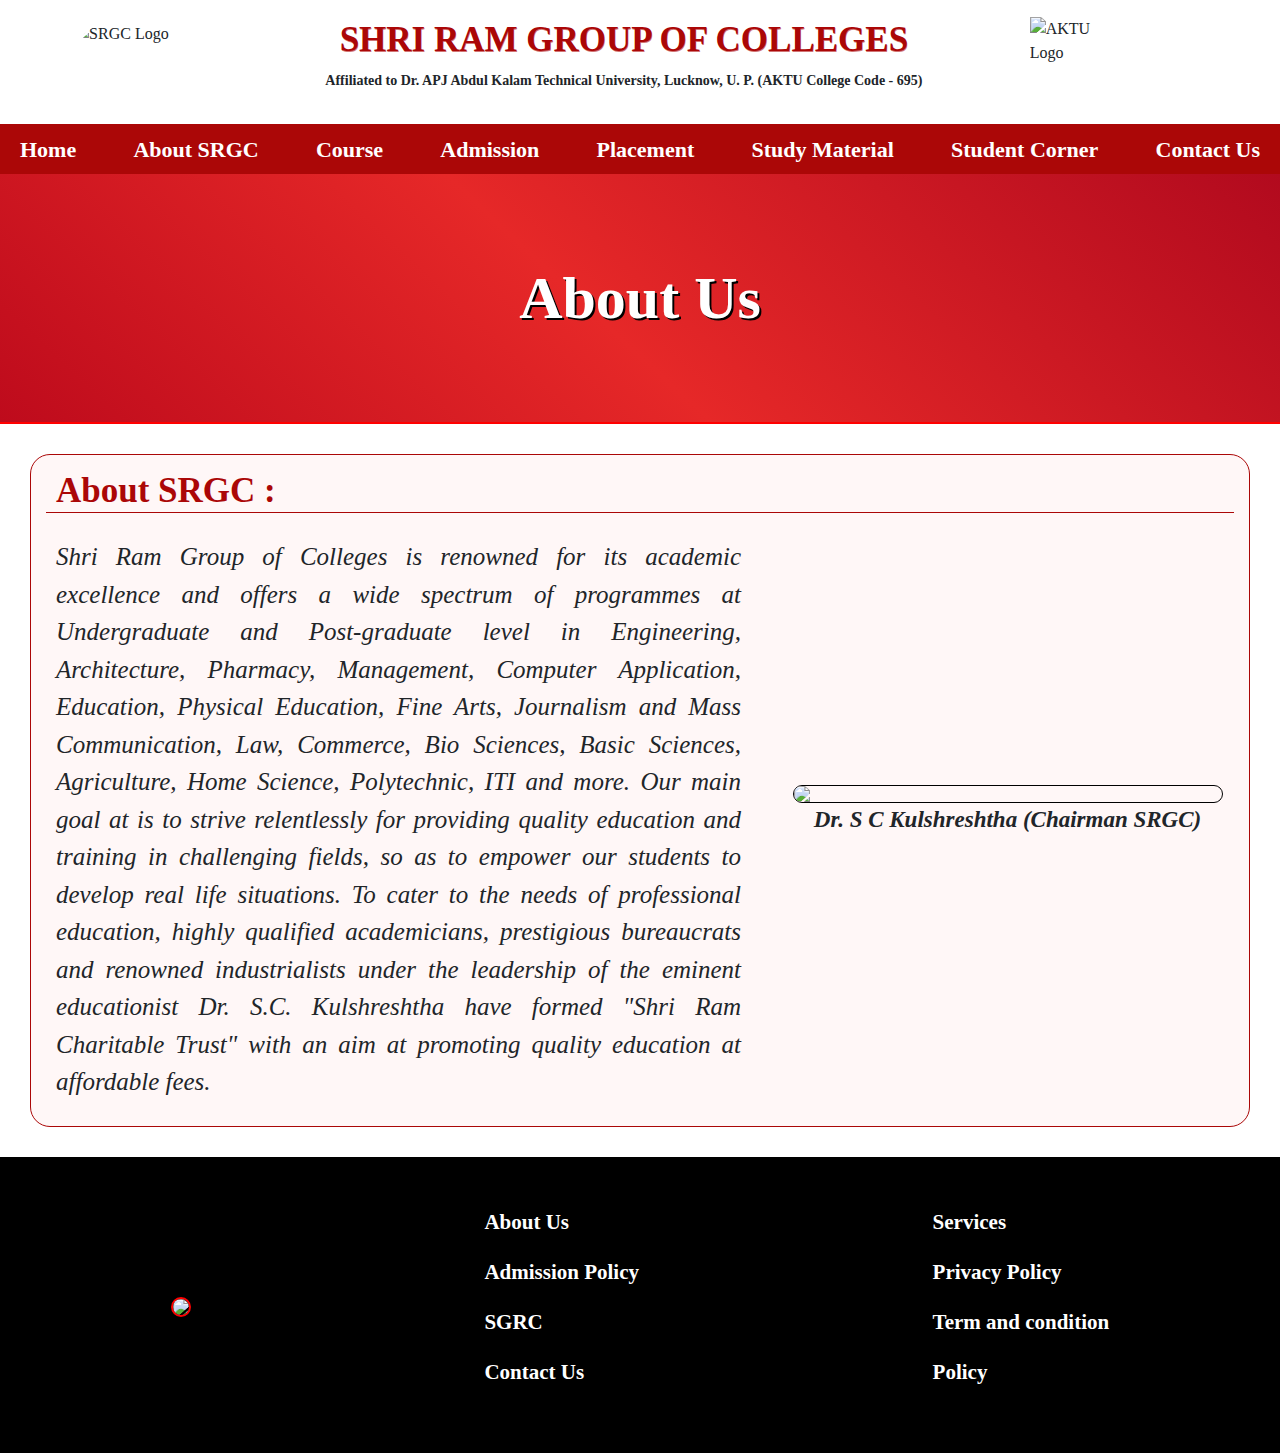
==== about.html @ ceb5efca "Add files via upload" ====
<!DOCTYPE html>
<html lang="en">
<head>
    <meta charset="UTF-8">
    <meta name="viewport" content="width=device-width, initial-scale=1.0">
    <title>SRGC</title>
    <link rel="stylesheet" href="comman.css">
    <link rel="stylesheet" href="about.css">
    <link href="https://cdn.jsdelivr.net/npm/bootstrap@5.3.3/dist/css/bootstrap.min.css" rel="stylesheet" integrity="sha384-QWTKZyjpPEjISv5WaRU9OFeRpok6YctnYmDr5pNlyT2bRjXh0JMhjY6hW+ALEwIH" crossorigin="anonymous">
    <link rel="stylesheet" href="https://cdnjs.cloudflare.com/ajax/libs/font-awesome/6.4.2/css/all.min.css">
</head>
<body>
    <header>
        <div id="container1">
            <img id="srgcImg" src="asset\srgclogo.png" alt="SRGC Logo">
            <div id="HeadingCont">
                <h1 id="heading1">SHRI RAM GROUP OF COLLEGES</h1>
                <p id="subHeading"> Affiliated to Dr. APJ Abdul Kalam Technical University, Lucknow, U. P. (AKTU College Code - 695)</p>
            </div>
            <img id="AktuLogo" src="asset\AktuLogo2.png" alt="AKTU Logo">
            <hr>
         </div>
    </header>

    <nav>
      <div id="container">        
        <div id="container2"> 
          <div><a class="nav" href="index.html" >Home</a></div>
          <div><a class="nav" href="about.html" >About SRGC</a></div>
          <div><a class="nav" href="course.html" >Course</a></div>
          <div><a class="nav" href="https://www.srgcmzn.com/admission-process.aspx" >Admission</a></div>
          <div><a class="nav" href="https://www.srgcmzn.com/placement-record.aspx">Placement</a></div>
          <div><a class="nav" href="studyMaterial.html">Study Material</a></div>
          <div><a class="nav" href="student.html">Student Corner</a></div>
          <div><a class="nav" href="https://www.srgcmzn.com/contact.aspx" >Contact Us</a></div>
  </div>
        <div id="container3">
          <a href="#" id="toogleButton"><i class="fa-solid fa-bars" id="bar"></i></a>
        </div>
      </div>
    </nav>
    <section>
      <div id="headingSection">
        <div>About Us</div>
      </div>
    </section>

          <section>
            <div id="aboutContanier">
              <h1 id="aboutHeading">About SRGC :</h1>
              
              <div id="content1">
              
                  <div id="aboutContent">Shri Ram Group of Colleges is renowned for its academic excellence and offers a wide spectrum of programmes at Undergraduate and Post-graduate level in Engineering, Architecture, Pharmacy, Management, Computer Application, Education, Physical Education, Fine Arts, Journalism and Mass Communication, Law, Commerce, Bio Sciences, Basic Sciences, Agriculture, Home Science, Polytechnic, ITI and more.

                    Our main goal at is to strive relentlessly for providing quality education and training in challenging fields, so as to empower our students to develop real life situations. To cater to the needs of professional education, highly qualified academicians, prestigious bureaucrats and renowned industrialists under the leadership of the eminent educationist Dr. S.C. Kulshreshtha have formed "Shri Ram Charitable Trust" with an aim at promoting quality education at affordable fees.
                  </div>
                  <div id="aboutImg">
                      <img id="chairmanSirPhoto" src="https://www.srgcmzn.com/images/chairman.jpg">
                    <p id="nameHeading">
                      Dr. S C Kulshreshtha
                        (Chairman SRGC)
                    </p>  
                  </div>
              </div>
            </div>
          </section>
     

         <footer>
        <div id="footerContainer">
            <div id="logoImage"><img  id="srgcLogo" src="https://www.srgcmzn.com/images/srgc-logo3.png"></div>
            <div id="oneList">
                <ul>
                    <li><a  class="footerList" href="" >About Us</a></li>
                    <li><a class="footerList" href="" >Admission Policy</a></li>
                    <li><a class="footerList" href="" >SGRC</a></li>
                    <li><a class="footerList" href="" >Contact Us</a></li>
                </ul>
            </div>
            <div id="secondList">
                <ul>
                    <li><a class="footerList" href="" >Services</a></li>
                    <li><a class="footerList" href="" >Privacy Policy</a></li>
                    <li><a class="footerList" href="" >Term and condition</a></li>
                    <li><a class="footerList" href="" >Policy</a></li>
                </ul>
            </div>
        </div>
    </footer>
    
          

          
<script src="https://cdn.jsdelivr.net/npm/bootstrap@5.3.3/dist/js/bootstrap.bundle.min.js" integrity="sha384-YvpcrYf0tY3lHB60NNkmXc5s9fDVZLESaAA55NDzOxhy9GkcIdslK1eN7N6jIeHz" crossorigin="anonymous"></script>
<script src="index.js"></script>
</body> 
</html>
---- comman.css ----
*{
    margin : 0px;
    padding : 0px;
    box-sizing: border-box;
    font-family:'Times New Roman', Times, serif;
}

#headingSection{
    height: 250px;
    width: 100%;
    display: flex;
    justify-content: center;
    align-items: center;
    font-size: 60px;
    font-weight: bold;
    border-bottom: 2px solid red;
    color: white;
    background-color: #be0b1c;
    background-image: linear-gradient(43deg, #be0b1c 0%, #e62828 46%, #b20a1e 100%);
    text-shadow: 2px 2px black;
}

#container1{
    height: 110px;
    width: 100%;
    display: flex;
    align-items: center;
    justify-content:space-around;
    padding: 10px 20px 10px 20px;
    background-color: white;
}
#srgcImg{
    height: 90px;
    width:200px;
    padding:10px;
    border-radius: 150px;
}

#heading1{
    color:#ab0707;
    font-size: 46px;
    font-weight: 800;
    text-shadow: .5px .5px rgb(209, 117, 117);
    padding-bottom:8px;
    text-align: center;
    margin:20px 10px 0px 10px;
    
}
#subHeading{
    font-size:18px;
    font-weight: 550;
}
#AktuLogo{
    height:110px;
    padding: 5px;
}

#container{
    height: 50px;
    width: 100%;
    background-color: #ab0707;
    display: flex;
    justify-content: right;
    align-items: center;

}

#container2{
    height: 50px;
    width: 100%;
    display: flex;
    justify-content: space-between;
    align-items: center;
    padding-left: 20px;
    padding-right: 20px;
    flex-wrap: wrap;
    gap:20px;
}
#container3{
    display: none;
}
.nav{
    color:white;
    text-decoration: none;
    font-size: 22px;
    font-weight: 700;
    line-height: 25px;
}
.nav:hover{
    color:wheat;
    scale:calc(1.01);
    transition: 0.1s ease-in;
}
.nav:active{
    scale: calc(.9);
    transition: 0.2s linear;
}
@media (max-width:1050px) {
    #container{
        height: 30px;
        background-color: #ab0707;
    }
    #bar{
        font-size:22px;
        color: white;
        background-color: #ab0707;
        margin: 20px;
    }
    #container2{
        display: inline-block;
        overflow: initial;
        flex-direction: column;
        position: absolute;
        z-index: 6;
        padding: 0px;
        padding-top: 40px;
        left:-100%;
        transition: 1.5s ease-in-out;
    }
    #container .active1{
       left:0px;
       pointer-events: auto;
    }
    .nav{
        width: 100%;
        justify-content: center;
        align-items: center;
        font-size: 18px;
        line-height: 45px;
        border:1px solid black;
        color: #ab0707;
        font-family:sans-serif;
        background-color:rgb(255, 247, 247);
    }
    #container3{
         display: block;
         z-index: 9;
    }
}



@media (max-width:1300px){
    #container1{
        height: auto;
        padding: 12px;
    }
    #srgcImg{
        height: 100px;
        width: 160px;
        padding-bottom: 20px;
    }
    #heading1{
        font-size: 35px;
        margin: 1px;
        padding-bottom: 8px;
        font-weight: 700;
    }
    #subHeading{
        font-size: 14px;
        text-align: center;
    }
    #AktuLogo{
        height:100px;
        width: 90px;
    }

}

@media(max-width:560px){

    #container1{
        padding: 8px;
    }
    #srgcImg{
        height: 70px;
        width: 90px;
    }
    #heading1{
        font-size:15px;
        padding-bottom: 4px;
    }
    #subHeading{
        font-size: 8px;
    }
    #AktuLogo{
        margin: 5px;
        height:65px;
        width: 85px;
    }
}


#footerContainer{
    height: auto;
    width: 100%;
    background-color: black;
    color: white;
    display: flex;
    justify-content: space-around;
    align-items: center;
    /* margin: 20px; */
    flex-wrap: wrap;
    padding: 40px;
    font-size: 21px;
    font-weight: 600;
    line-height: 50px;
}
.footerList{
    color: white;
    text-decoration: none;
}
#srgcLogo{
    height: 80px;
    border: 2px solid red;
    border-radius: 20px;
}
a{
    color: white;
    text-decoration: none;
}
li{
    list-style: none;
}
@media(max-width:450px){
    #srgcLogo{
        width:350px;
    }
}
---- about.css ----
*{
    margin : 0px;
    padding : 0px;
    box-sizing: border-box;
    font-family:'Times New Roman', Times, serif;
}




#aboutContanier{
    background-color:rgb(255, 247, 247);
    border:1px solid #ab0707;
    border-radius:20px;
    margin: 30px;
}
#aboutHeading{
    
    margin: 15px;
    padding-left:10px;
    font-size: 35px;
    font-weight: bold;
    /* font-style: italic; */
    color: #ab0707;
    border-bottom: 1px solid #ab0707 ;
}
#content1{
    height: auto;
    width: 100%;
    margin: 15px;
    padding: 10px;
    text-align: justify;
    display: flex;
    justify-content: space-between;
    gap:20px;
}
#aboutContent{
    height: auto;
    width: 70%;
    font-size: 25px;
    font-weight: 520;
    font-style: italic;
}

#aboutImg{
    margin: 20px;
    padding: 10px;
    height: auto;
    width: 550px;
    display: flex;
    flex-direction: column;
    justify-content: center;
    align-items: center;

}
#chairmanSirPhoto{
    height: auto;
    width: 430px;
    border: 1px solid black;
    border-radius:10px;
}
#nameHeading{
    font-size: 23px;
    font-weight: bold;
    font-style: italic;
}

@media (max-width:1200px){
    #content1{
        flex-wrap: wrap;
    }
    #aboutContent{
        width: 95%;
    }
}
@media (max-width:700px){
    #aboutContanier{
        margin: 15px;
    }
    #aboutHeading{
        margin: 10px;
        font-size:23px;
    }
    #content1{
        margin: 10px;
    }
    #aboutContent{
        font-size: 13px;
    }
    #aboutImg{
    margin: 10px;
    padding:5px;
    width: 400px;
    display: flex;
}
    #chairmanSirPhoto{
        width: 230px;
    }
    #nameHeading{
        font-size: 14px;
        padding: 1px;
    }

}
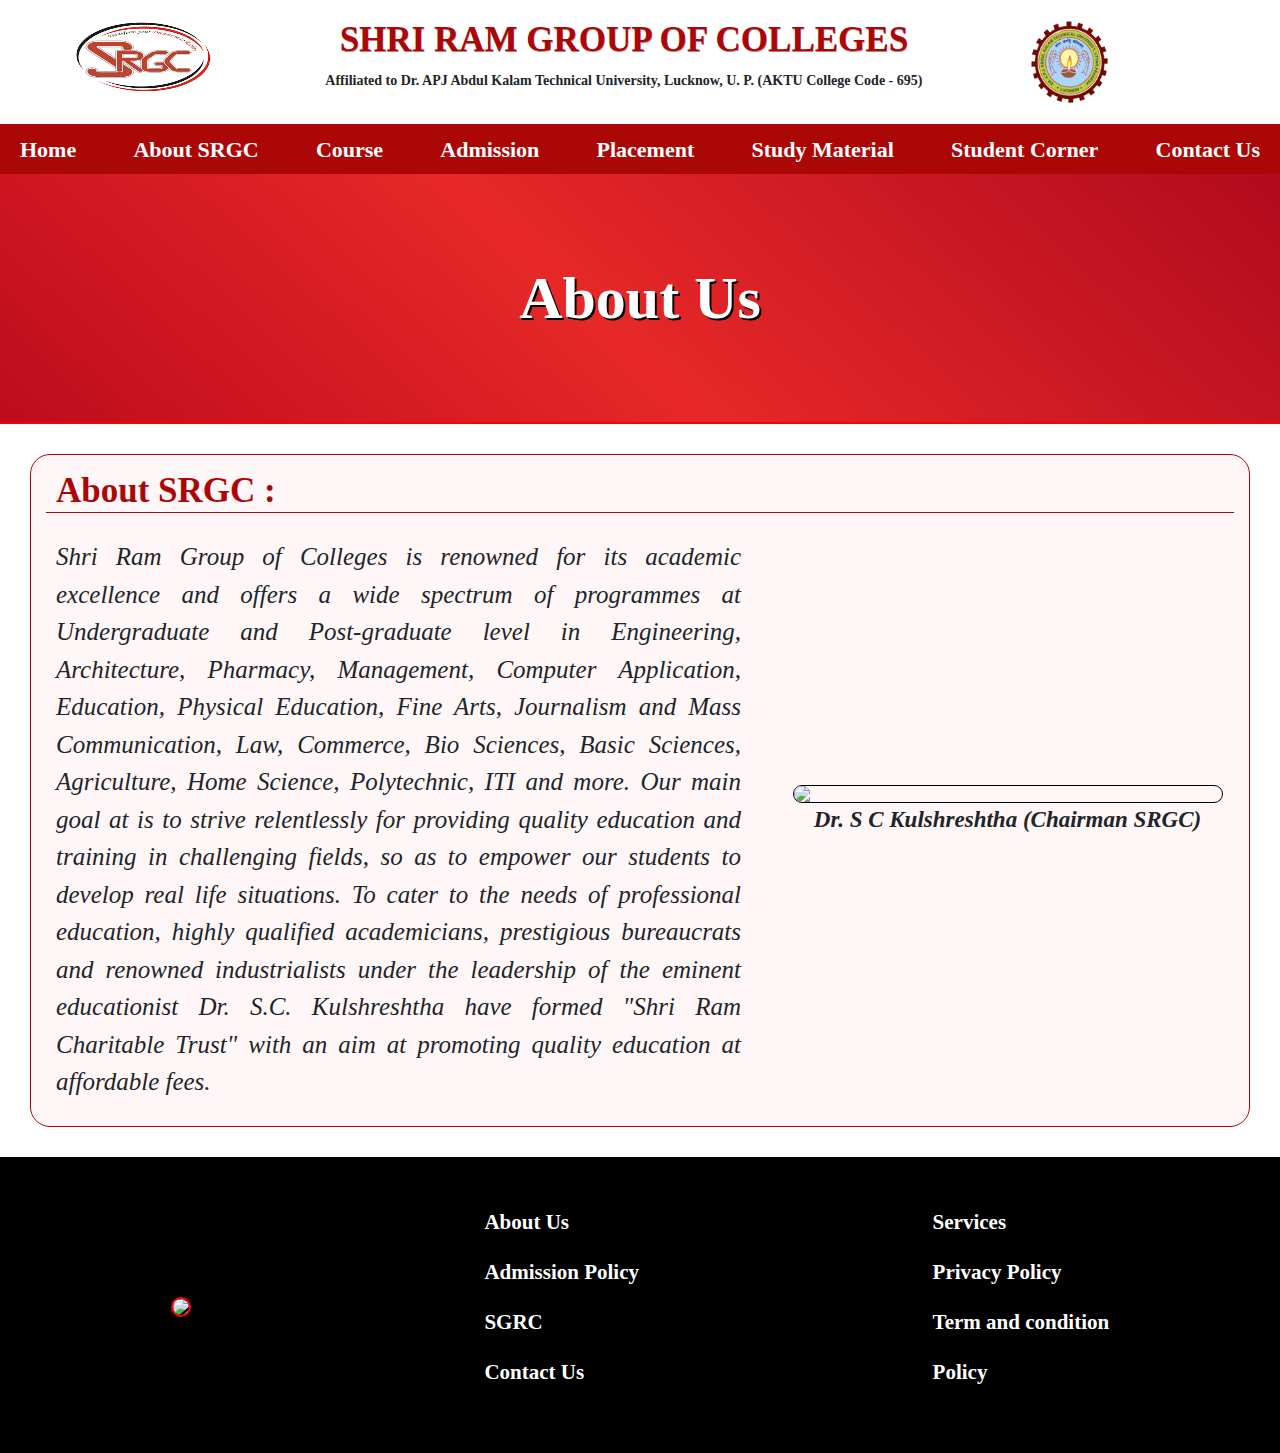
==== commit 7bd4a156: "Update about.html" ====
--- a/about.html
+++ b/about.html
@@ -28,7 +28,7 @@
           <div><a class="nav" href="index.html" >Home</a></div>
           <div><a class="nav" href="about.html" >About SRGC</a></div>
           <div><a class="nav" href="course.html" >Course</a></div>
-          <div><a class="nav" href="https://www.srgcmzn.com/admission-process.aspx" >Admission</a></div>
+          <div><a class="nav" href=""https://sites.google.com/view/addmissionsrgc/home"" >Admission</a></div>
           <div><a class="nav" href="https://www.srgcmzn.com/placement-record.aspx">Placement</a></div>
           <div><a class="nav" href="studyMaterial.html">Study Material</a></div>
           <div><a class="nav" href="student.html">Student Corner</a></div>
@@ -95,4 +95,4 @@
 <script src="https://cdn.jsdelivr.net/npm/bootstrap@5.3.3/dist/js/bootstrap.bundle.min.js" integrity="sha384-YvpcrYf0tY3lHB60NNkmXc5s9fDVZLESaAA55NDzOxhy9GkcIdslK1eN7N6jIeHz" crossorigin="anonymous"></script>
 <script src="index.js"></script>
 </body> 
-</html>+</html>
--- a/comman.css
+++ b/comman.css
@@ -18,6 +18,12 @@
     background-color: #be0b1c;
     background-image: linear-gradient(43deg, #be0b1c 0%, #e62828 46%, #b20a1e 100%);
     text-shadow: 2px 2px black;
+}
+@media(max-width:400px){
+    #headingSection{
+        height:150px;
+        font-size:20px;
+}
 }
 
 #container1{
@@ -224,6 +230,6 @@
 }
 @media(max-width:450px){
     #srgcLogo{
-        width:350px;
-    }
-}+        width:300px;
+    }
+}
